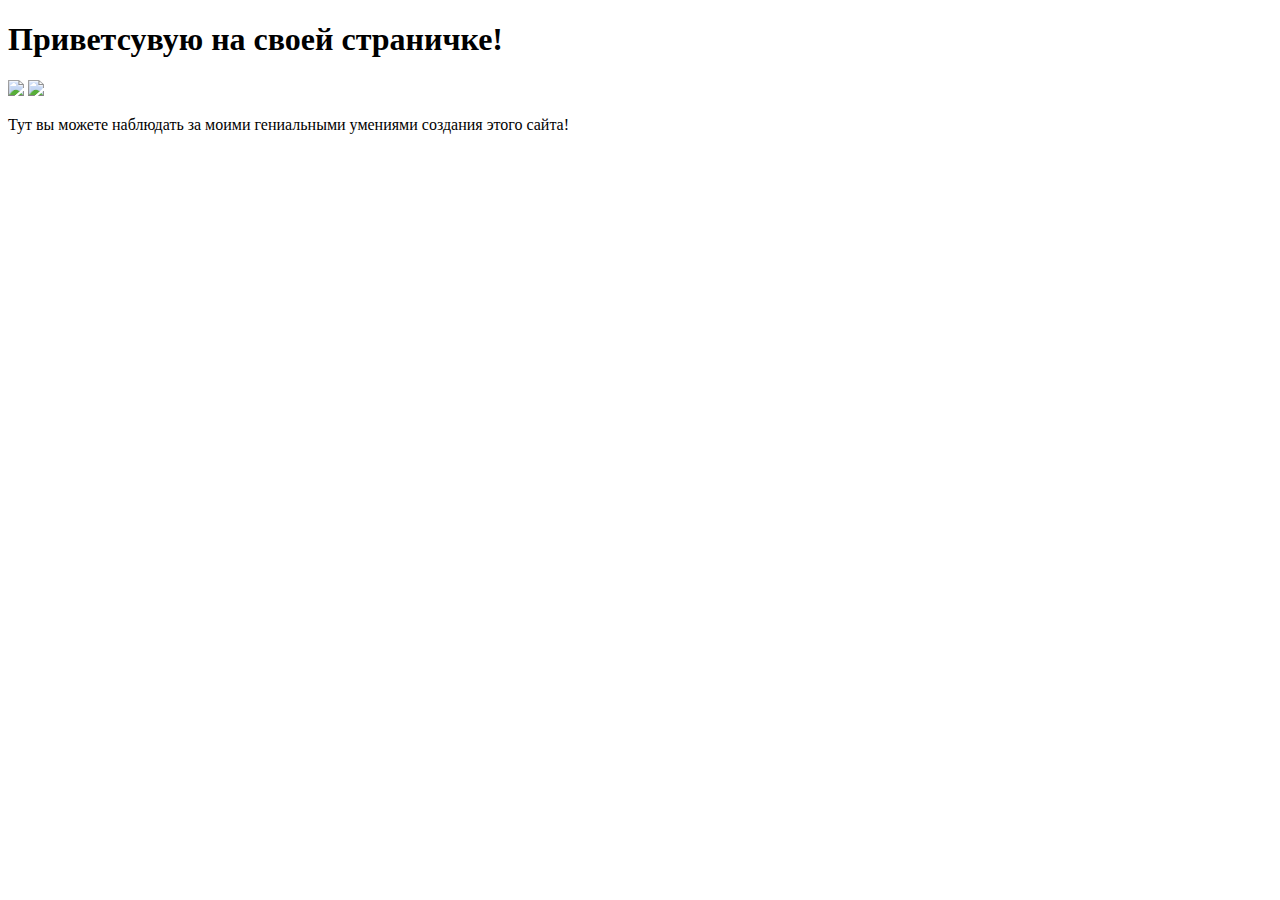
==== index.html @ 29d94063 "Add files via upload" ====
<!DOCTYPE html>
<html lang="en">
<head>
  <meta charset="UTF-8">
  <meta name="viewport" content="width=device-width, initial-scale=1.0">
  <meta http-equiv="X-UA-Compatible" content="ie=edge">
  <title>Hola!</title>
</head>
<body>
  <h1>Приветсувую на своей страничке!</h1>
  <img src="IMG_6413.JPG" height="150">
  <img src="https://catherineasquithgallery.com/uploads/posts/2021-02/1612576541_160-p-tsifri-na-zelenom-fone-228.jpg" height="150">
  <br>
  <p>Тут вы можете наблюдать за моими гениальными умениями создания этого сайта!</p>

</body>
</html>
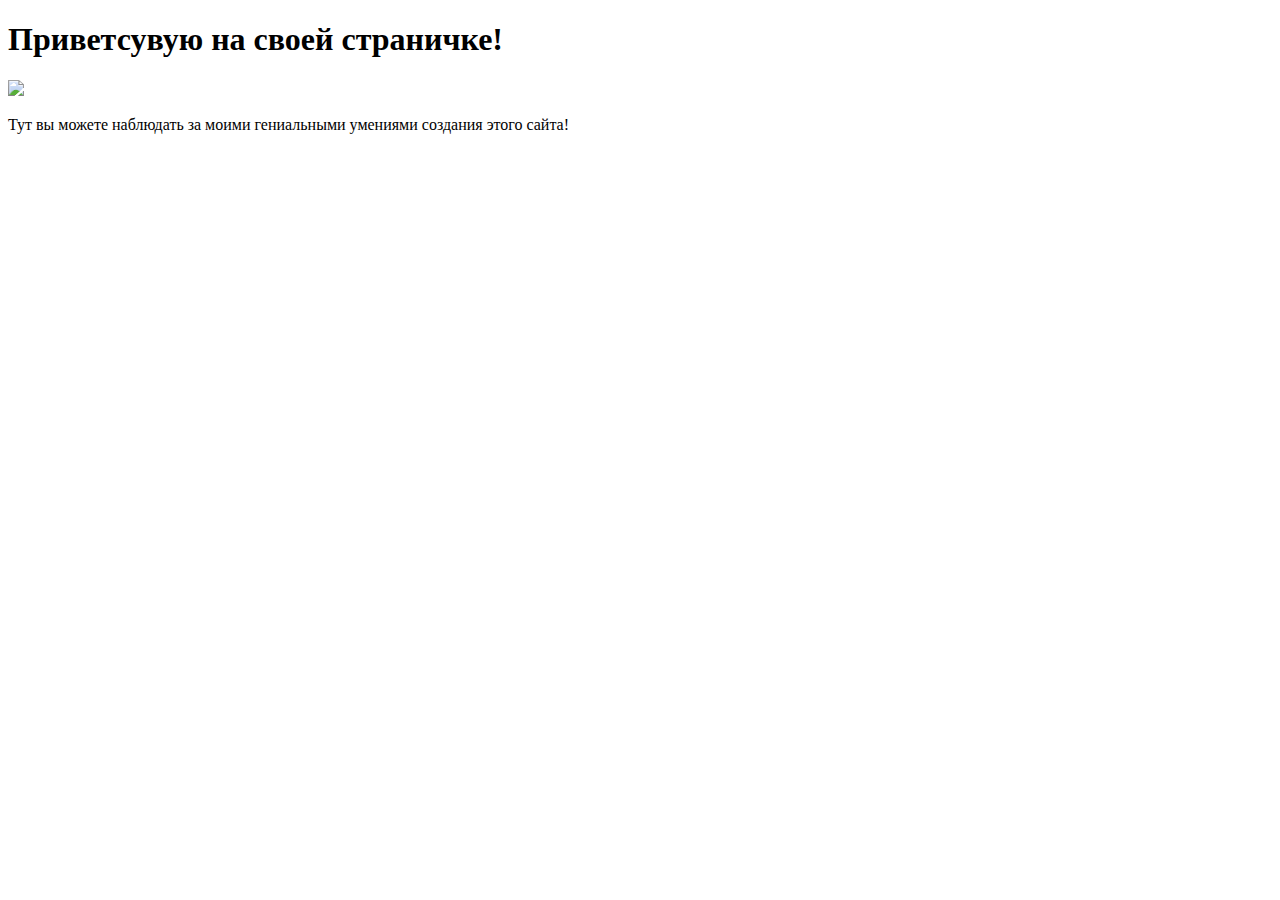
==== commit e9fbf376: "Update index.html" ====
--- a/index.html
+++ b/index.html
@@ -8,7 +8,6 @@
 </head>
 <body>
   <h1>Приветсувую на своей страничке!</h1>
-  <img src="IMG_6413.JPG" height="150">
   <img src="https://catherineasquithgallery.com/uploads/posts/2021-02/1612576541_160-p-tsifri-na-zelenom-fone-228.jpg" height="150">
   <br>
   <p>Тут вы можете наблюдать за моими гениальными умениями создания этого сайта!</p>
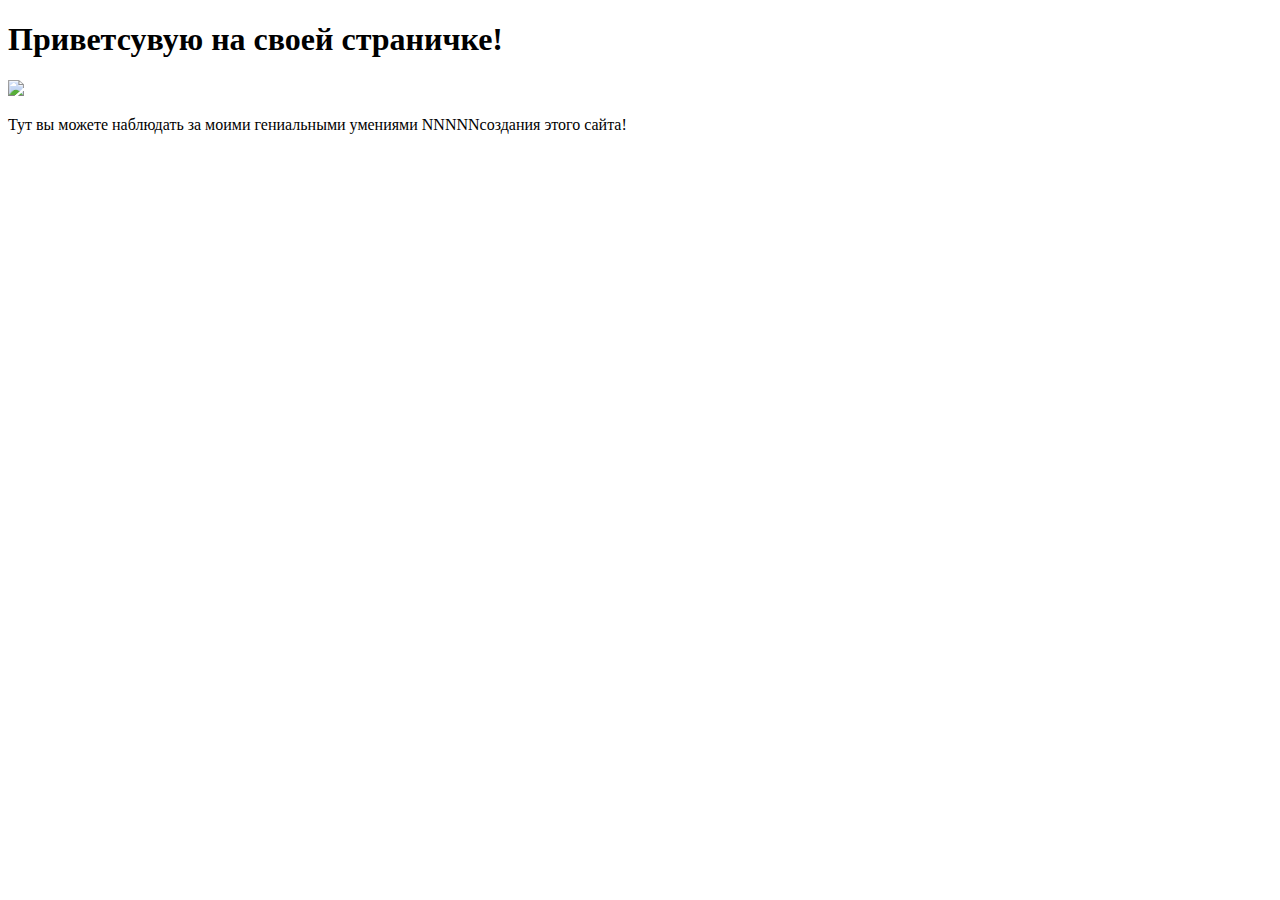
==== commit 7f29f88c: "Update index.html" ====
--- a/index.html
+++ b/index.html
@@ -10,7 +10,7 @@
   <h1>Приветсувую на своей страничке!</h1>
   <img src="https://catherineasquithgallery.com/uploads/posts/2021-02/1612576541_160-p-tsifri-na-zelenom-fone-228.jpg" height="150">
   <br>
-  <p>Тут вы можете наблюдать за моими гениальными умениями создания этого сайта!</p>
+  <p>Тут вы можете наблюдать за моими гениальными умениями NNNNNсоздания этого сайта!</p>
 
 </body>
 </html>
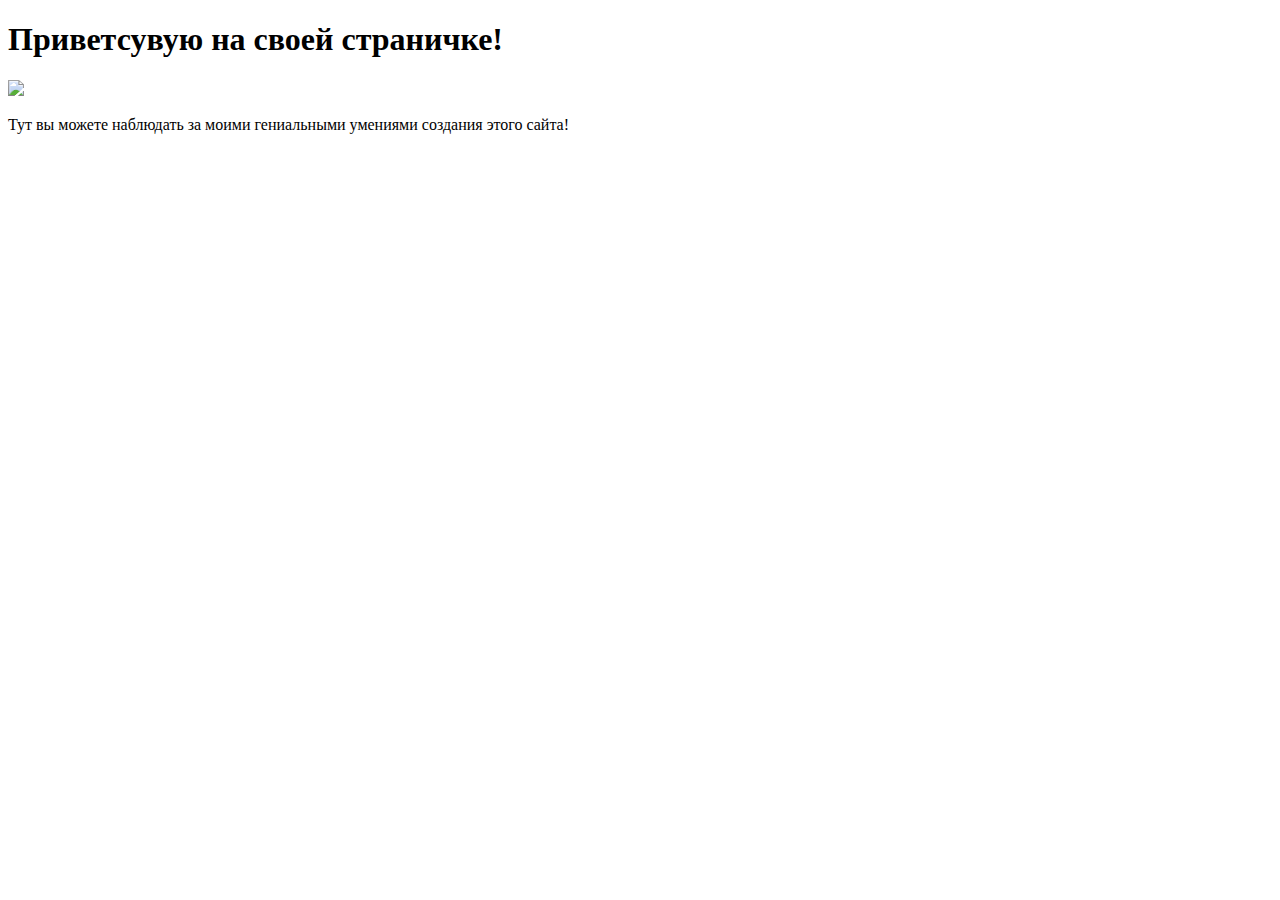
==== commit 5ad98aa2: "Update index.html" ====
--- a/index.html
+++ b/index.html
@@ -10,7 +10,7 @@
   <h1>Приветсувую на своей страничке!</h1>
   <img src="https://catherineasquithgallery.com/uploads/posts/2021-02/1612576541_160-p-tsifri-na-zelenom-fone-228.jpg" height="150">
   <br>
-  <p>Тут вы можете наблюдать за моими гениальными умениями NNNNNсоздания этого сайта!</p>
+  <p>Тут вы можете наблюдать за моими гениальными умениями создания этого сайта!</p>
 
 </body>
 </html>
